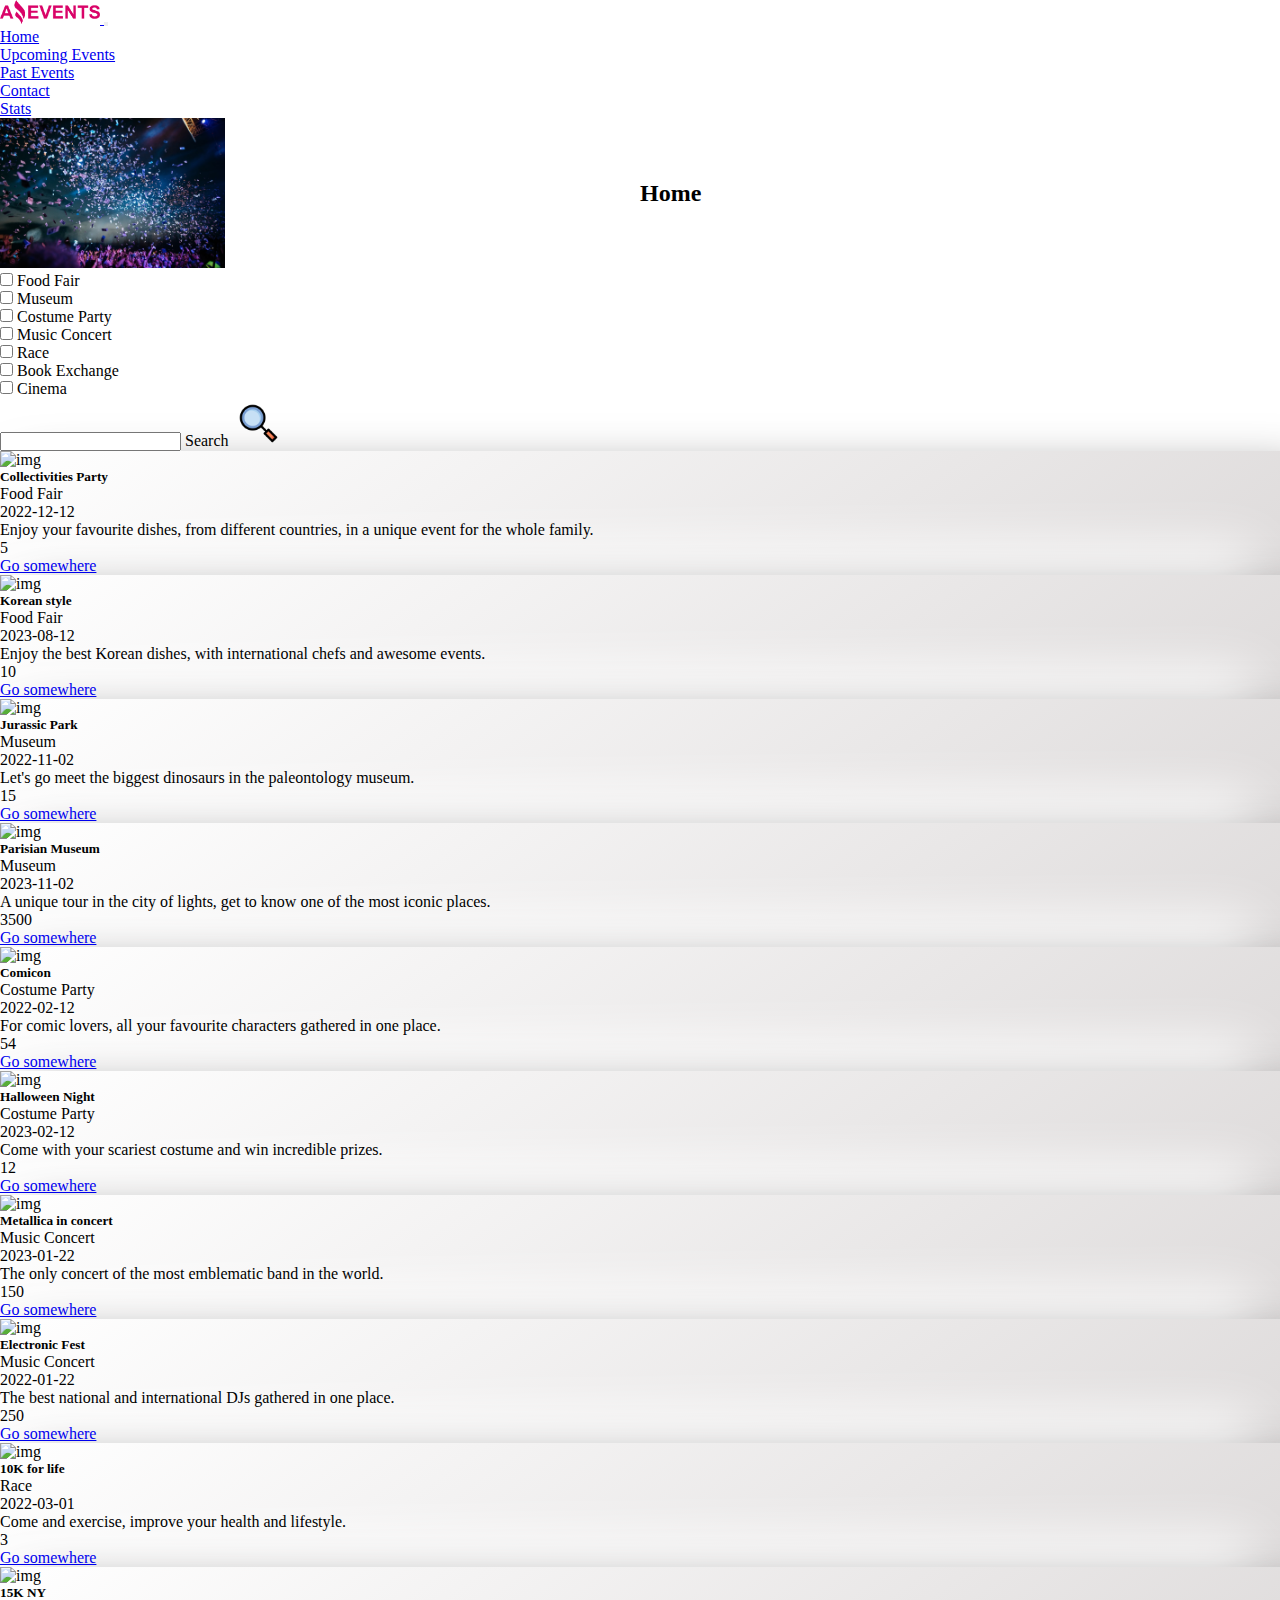
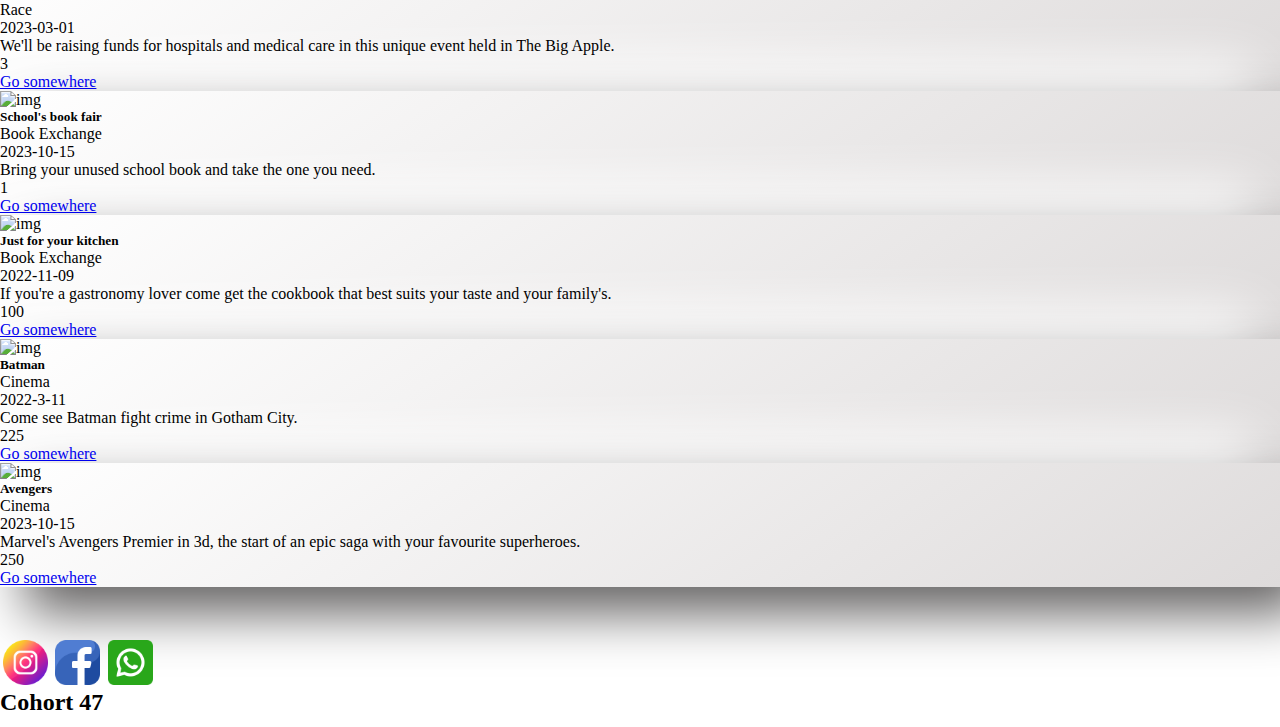
==== index.html @ 5d22c0f6 "Se agrega funciones filtro para el formulario" ====
<!DOCTYPE html>
<html lang="en">
<head>
    <meta charset="UTF-8">
    <meta http-equiv="X-UA-Compatible" content="IE=edge">
    <meta name="viewport" content="width=device-width, initial-scale=1.0">
    <title>Home</title>
    <link rel="shortcut icon" href="./assets/images/favicon.png" type="image/x-icon">

    <link href="https://cdn.jsdelivr.net/npm/bootstrap@5.3.0-alpha3/dist/css/bootstrap.min.css" rel="stylesheet" integrity="sha384-KK94CHFLLe+nY2dmCWGMq91rCGa5gtU4mk92HdvYe+M/SXH301p5ILy+dN9+nJOZ" crossorigin="anonymous">
    <link rel="stylesheet" href="./assets/styles/styles.css">
</head>
<body>
    <header>
          <nav class="navbar navbar-expand-lg navbar-light navbar navbar-dark bg-dark">
            <div class="container-fluid d-flex justify-content-between">
                <a class="navbar-brand" href="#">
                    <img src="./assets/images/Logo Amazing Events.png" alt="logo" width="100" height="24" class="d-inline-block align-text-top">
                    <!-- Bootstrap -->
                </a>
              <button class="navbar-toggler" type="button" data-bs-toggle="collapse" data-bs-target="#navbarText" aria-controls="navbarText" aria-expanded="false" aria-label="Toggle navigation">
                <span class="navbar-toggler-icon"></span>
              </button>
              <div class="me-3 collapse navbar-collapse flex-grow-0" id="navbarText">
                <ul class="navbar-nav me-auto mb-2 mb-lg-0">
                  <li class="nav-item">
                    <a class="nav-link" href="#">Home</a>
                  </li>
                  <li class="nav-item">
                    <a class="nav-link" href="./upcomingEvents.html">Upcoming Events</a>
                  </li>
                  <li class="nav-item">
                    <a class="nav-link" href="./pastEvents.html">Past Events</a>
                  </li>
                  <li class="nav-item">
                    <a class="nav-link" href="./contact.html">Contact</a>
                  </li>
                  <li class="nav-item">
                    <a class="nav-link" href="./stats.html">Stats</a>
                  </li>
                </ul>
<!--                 <span class="navbar-text">
                  Navbar text with an inline element
                </span> -->
              </div>
            </div>
          </nav>

    </header>
    <main class="flex-grow-0">

      <img src="./assets/images/celebrando.jpg" alt="celebrando" class="img-fluid w-100 imgtop">
      <h2 class="text-warning z-1 translate-middle pagina">Home</h2>
     
<!--  col-sm- col-md- col-lg- col-xl- col-xxl- -->
    <form action="" method="post" class="d-flex flex-wrap col-12 mt-5 p-2 col-lg-12 col-xl-12 col-xxl-12" id="formularioEventos">
      <div class="checkbox col-12 col-lg-8 flex-wrap d-flex" id="containerCheckbox">
      </div>
      <div class="form-floating mb-3 d-flex col-12 col-lg-4">
        <input type="text" class="form-control" id="search">
        <label for="search">Search</label>
        <img src="./assets/images/Search.png" alt="search"  class="col-3 icon">

      </div>
    </form>
<!-- Seccion Cards -->

    <section class="mt-4 gap-3 d-flex flex-wrap justify-content-around col-xl-12" id="idseccion">
    </section>

    </main>

    <footer class=" bg-dark flex-grow-0 d-flex">
      <div class="d-flex col-6 justify-content-between">
        <img class="icon" src="./assets/images/instagram.png" alt="instragram">
        <img class="icon" src="./assets/images/facebook.png" alt="facebook">
        <img class="icon" src="./assets/images/whatsapp.png" alt="whatsapp">
      </div>
      <h2 class="text-white text-center col-6 mt-2">Cohort 47</h2>
    </footer>



    <script src="./scripts/data.js"></script>
    <script src="./scripts/index.js"></script>
    <script src="https://cdn.jsdelivr.net/npm/bootstrap@5.3.0-alpha3/dist/js/bootstrap.bundle.min.js" integrity="sha384-ENjdO4Dr2bkBIFxQpeoTz1HIcje39Wm4jDKdf19U8gI4ddQ3GYNS7NTKfAdVQSZe" crossorigin="anonymous"></script>
</body>
</html>
---- assets/styles/styles.css ----
*{
    margin: 0;
    padding: 0;
    box-sizing: border-box;
}
.imgtop{
    height: 150px!important;
    object-fit: cover;
}
.pagina{
    position: absolute;
    top: 20%;
    left: 50%;
}
.icon{
    object-fit: contain;
    height: 45px;
    margin-top: 0.2rem;
    margin-left: 0.2rem;
}


main{
    min-height: 80vh;
    margin-bottom: 50px;
    flex-grow: 0!important;
}

footer{
    min-height: 10vh;
}

.formcontact{
    min-height: 40vh;
    
}
.formcontact {
    box-shadow: 0px 0px 20px rgba(0, 0, 0, 0.2), 0px 0px 10px rgba(0, 0, 0, 0.1) inset;
  }
  
.boton{
    margin-right: 15px;
}

.articles{

    background: linear-gradient(145deg, #ffffff, #dedbdb);
    box-shadow:  26px 26px 53px #636161,
                 -26px -26px 53px #ffffff;
}

.card-img-top{
    height:230px !important;
}


const card = document.querySelector('.card');

card.addEventListener('mouseover', function() {
  card.style.boxShadow = '0px 0px 30px rgba(0, 0, 0, 0.3)';
  card.style.transform = 'scale(1.05)';
  card.style.transition = 'all 0.3s ease';
});

card.addEventListener('mouseout', function() {
  card.style.boxShadow = '0px 0px 20px rgba(0, 0, 0, 0.2)';
  card.style.transform = 'scale(1)';
  card.style.transition = 'all 0.3s ease';
});
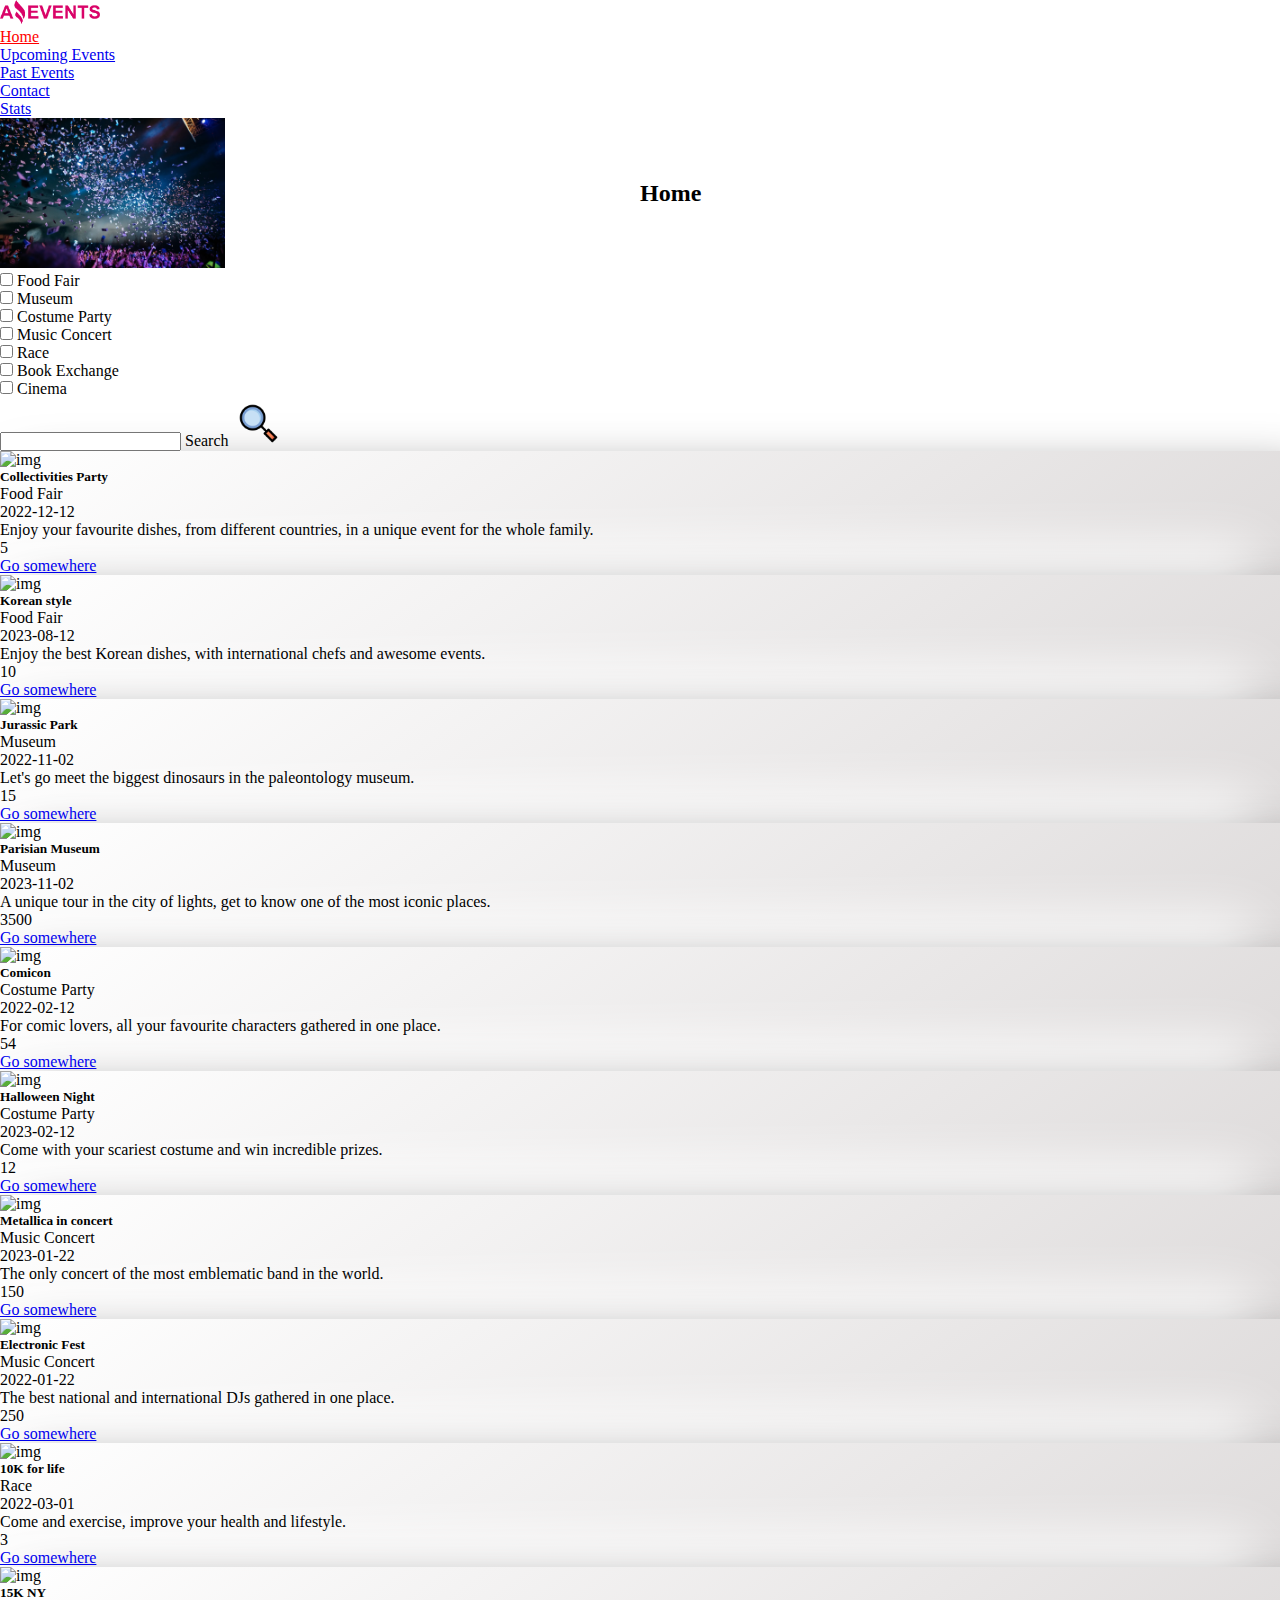
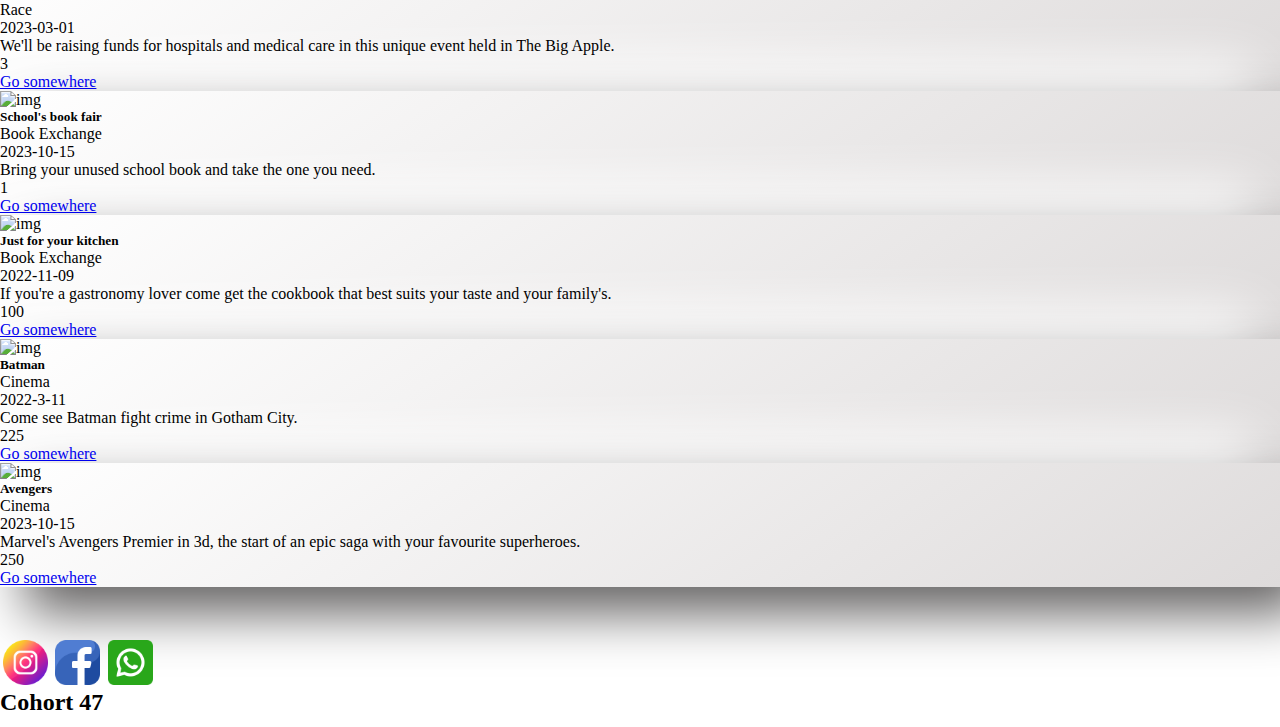
==== commit 9f4055ad: "Se agrega pseudoclase :hover y :active" ====
--- a/index.html
+++ b/index.html
@@ -12,39 +12,32 @@
 </head>
 <body>
     <header>
-          <nav class="navbar navbar-expand-lg navbar-light navbar navbar-dark bg-dark">
-            <div class="container-fluid d-flex justify-content-between">
-                <a class="navbar-brand" href="#">
-                    <img src="./assets/images/Logo Amazing Events.png" alt="logo" width="100" height="24" class="d-inline-block align-text-top">
-                    <!-- Bootstrap -->
-                </a>
-              <button class="navbar-toggler" type="button" data-bs-toggle="collapse" data-bs-target="#navbarText" aria-controls="navbarText" aria-expanded="false" aria-label="Toggle navigation">
-                <span class="navbar-toggler-icon"></span>
-              </button>
-              <div class="me-3 collapse navbar-collapse flex-grow-0" id="navbarText">
-                <ul class="navbar-nav me-auto mb-2 mb-lg-0">
-                  <li class="nav-item">
-                    <a class="nav-link" href="#">Home</a>
-                  </li>
-                  <li class="nav-item">
-                    <a class="nav-link" href="./upcomingEvents.html">Upcoming Events</a>
-                  </li>
-                  <li class="nav-item">
-                    <a class="nav-link" href="./pastEvents.html">Past Events</a>
-                  </li>
-                  <li class="nav-item">
-                    <a class="nav-link" href="./contact.html">Contact</a>
-                  </li>
-                  <li class="nav-item">
-                    <a class="nav-link" href="./stats.html">Stats</a>
-                  </li>
-                </ul>
-<!--                 <span class="navbar-text">
-                  Navbar text with an inline element
-                </span> -->
-              </div>
-            </div>
-          </nav>
+      <nav class="navbar navbar-expand-lg navbar-light navbar navbar-dark bg-dark">
+        <div class="container-fluid d-flex justify-content-between">
+          <a class="navbar-brand" href="#">
+            <img src="./assets/images/Logo Amazing Events.png" alt="logo" width="100" height="24" class="d-inline-block align-text-top">
+          </a>
+          <div class="me-3 collapse navbar-collapse flex-grow-0" id="navbarText">
+            <ul class="navbar-nav me-auto mb-2 mb-lg-0">
+              <li class="nav-item">
+                <a class="nav-link" href="./index.html">Home</a>
+              </li>
+              <li class="nav-item">
+                <a class="nav-link" href="./upcomingEvents.html">Upcoming Events</a>
+              </li>
+              <li class="nav-item">
+                <a class="nav-link" href="./pastEvents.html">Past Events</a>
+              </li>
+              <li class="nav-item">
+                <a class="nav-link" href="./contact.html">Contact</a>
+              </li>
+              <li class="nav-item">
+                <a class="nav-link" href="./stats.html">Stats</a>
+              </li>
+            </ul>
+          </div>
+        </div>
+      </nav>
 
     </header>
     <main class="flex-grow-0">
--- a/assets/styles/styles.css
+++ b/assets/styles/styles.css
@@ -52,18 +52,38 @@
 .card-img-top{
     height:230px !important;
 }
+.card-img-details {
+    object-fit: cover;
+    max-width: 100%;
+    height: auto;
+  }
+  
+  #card:hover{
+    box-Shadow: 0px 0px 30px rgba(0, 0, 0, 0.3);
+    transform : scale(1.05);
+    transition: all 0.3s ease;
+  }
+  
+  #card:hover{
+    box-Shadow:'0px 0px 20px rgba(0, 0, 0, 0.2)';
+    transform: 'scale(1)';
+    transition: 'all 0.3s ease';
+  }
+  
+
+  #articleCard:hover{
+    box-Shadow: 0px 0px 30px rgba(0, 0, 0, 0.3);
+    transform : scale(1.05);
+    transition: all 0.3s ease;
+  }
+  
+  #articleCard:hover{
+    box-Shadow:'0px 0px 20px rgba(0, 0, 0, 0.2)';
+    transform: 'scale(1)';
+    transition: 'all 0.3s ease';
+  }
 
 
-const card = document.querySelector('.card');
-
-card.addEventListener('mouseover', function() {
-  card.style.boxShadow = '0px 0px 30px rgba(0, 0, 0, 0.3)';
-  card.style.transform = 'scale(1.05)';
-  card.style.transition = 'all 0.3s ease';
-});
-
-card.addEventListener('mouseout', function() {
-  card.style.boxShadow = '0px 0px 20px rgba(0, 0, 0, 0.2)';
-  card.style.transform = 'scale(1)';
-  card.style.transition = 'all 0.3s ease';
-});
+  .navbar-nav li.active a {
+    color: red;
+  }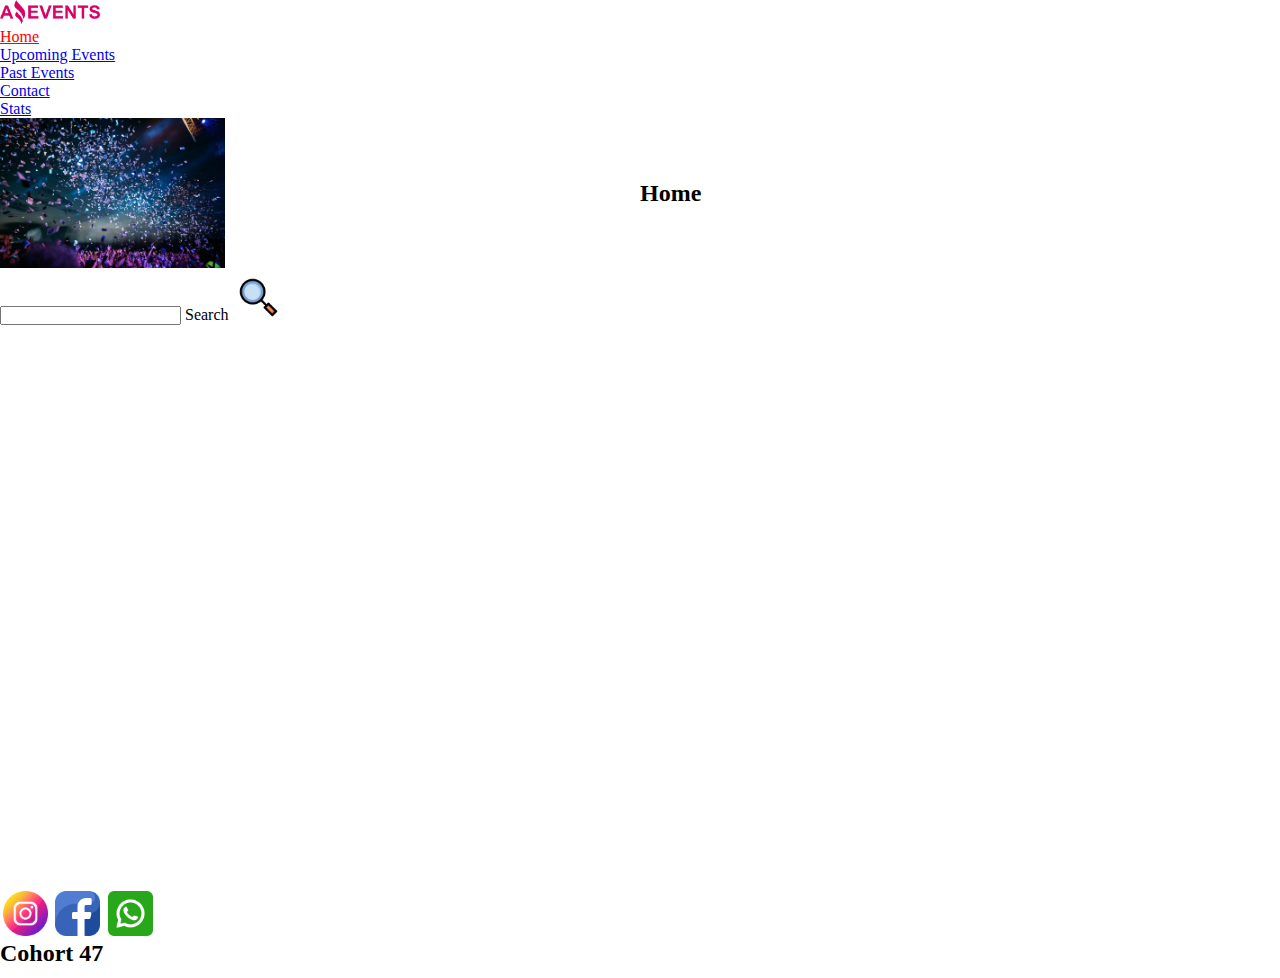
==== commit 5690b13e: "Se agrega API al Proyecto" ====
--- a/index.html
+++ b/index.html
@@ -73,8 +73,6 @@
     </footer>
 
 
-
-    <script src="./scripts/data.js"></script>
     <script src="./scripts/index.js"></script>
     <script src="https://cdn.jsdelivr.net/npm/bootstrap@5.3.0-alpha3/dist/js/bootstrap.bundle.min.js" integrity="sha384-ENjdO4Dr2bkBIFxQpeoTz1HIcje39Wm4jDKdf19U8gI4ddQ3GYNS7NTKfAdVQSZe" crossorigin="anonymous"></script>
 </body>
